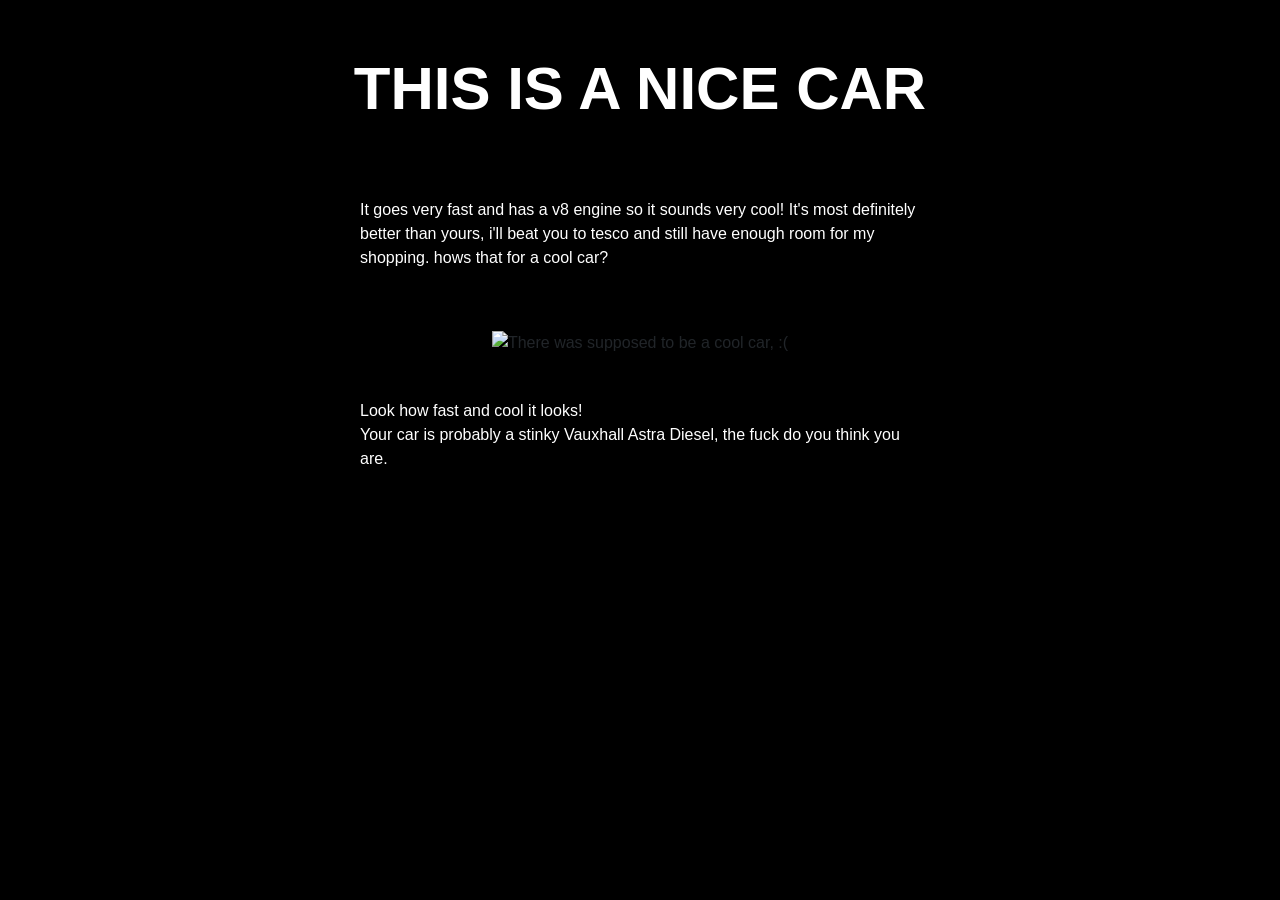
==== docs/index.html @ b3034118 "Update docs/index.html nice" ====
<!DOCTYPE html>
<html lang="en">
<head>
	<meta charset="UTF-8">
	<title>Reveal</title>
	<link href="//maxcdn.bootstrapcdn.com/bootstrap/4.1.1/css/bootstrap.min.css" rel="stylesheet" id="bootstrap-css">
	<script src="//maxcdn.bootstrapcdn.com/bootstrap/4.1.1/js/bootstrap.min.js"></script>
	<script src="//cdnjs.cloudflare.com/ajax/libs/jquery/3.2.1/jquery.min.js"></script>
	<style>

		body {
			font-family: "Klavika Regular", sans-serif;
			text-align: center;
			background-color: black;
		}

		div {
			display: inline-block;
		}

		.bigger {
			margin: 0;
			font-size: 60px;
			font-weight: 800;
			padding: 20px;
			text-transform: uppercase;
			color: white;
			display: inline-block;
			position: relative;
		}

		.text {
			max-width: 600px;
			width: 100%;
			line-height: 24px;
			text-align: left;
			color: white;
			padding: 20px;
		}
		.text.txt-center {
			text-align: center;
		}
		.text a {
			color: #0fe4d2;
		}

		.has-animation {
			position: relative;
		}
		.has-animation p, .has-animation img {
			opacity: 0;
		}
		.has-animation.animate-in p, .has-animation.animate-in img {
			animation: textHidden 0.1s 1.1s forwards;
		}
		.has-animation.animate-in:before, .has-animation.animate-in:after {
			content: '';
			position: absolute;
			top: 0;
			right: 0;
			height: 100%;
			z-index: 10;
		}
		.has-animation.animate-in:before {
			background-color: #bc9b00;
		}
		.has-animation.animate-in:after {
			background-color: #525252;
			animation-delay: .5s;
		}
		.has-animation.animation-ltr.animate-in:before {
			animation: revealLTR 1.8s ease;
		}
		.has-animation.animation-ltr.animate-in:after {
			animation: revealLTR 1s .6s ease;
		}
		.has-animation.animation-rtl.animate-in:before {
			animation: revealRTL 1.8s ease;
		}
		.has-animation.animation-rtl.animate-in:after {
			animation: revealRTL 1s .6s ease;
		}

		@keyframes revealRTL {
			0% {
				width: 0;
				right: 0;
			}
			65% {
				width: 100%;
				right: 0;
			}
			100% {
				width: 0;
				right: 100%;
			}
		}
		@keyframes revealLTR {
			0% {
				width: 0;
				left: 0;
			}
			65% {
				width: 100%;
				left: 0;
			}
			100% {
				width: 0;
				left: 100%;
			}
		}
		@keyframes textHidden {
			0% {
				opacity: 0;
			}
			100% {
				opacity: 1;
			}
		}
	</style>
</head>
<body>
<br>
<div class="has-animation animation-ltr" data-delay="10">
	<p class="bigger">This is a nice car </p>
</div>

<br>
<br>

<div class="has-animation animation-rtl" data-delay="1000">
	<p class="text">It goes very fast and has a v8 engine so it sounds very cool! It's most definitely better than yours, i'll beat you to tesco and still have enough room for my shopping. hows that for a cool car?</p>
</div>
<br>
<br>

<div class="has-animation animation-rtl" data-delay="1000">
	<img src="https://i.imgur.com/GcuXXED.jpg" width="800" alt="There was supposed to be a cool car, :(" />
</div>

<br>
<br>
<div class="has-animation animation-rtl" data-delay="1000">
	<p class="text">Look how fast and cool it looks!<br>Your car is probably a stinky Vauxhall Astra Diesel, the fuck do you think you are.</p>
</div>

</body>

<script>
	$(document).ready(function() {
		$('.has-animation').each(function(index) {
			$(this).delay($(this).data('delay')).queue(function(){
				$(this).addClass('animate-in');
			});
		});
	});

</script>
</html>
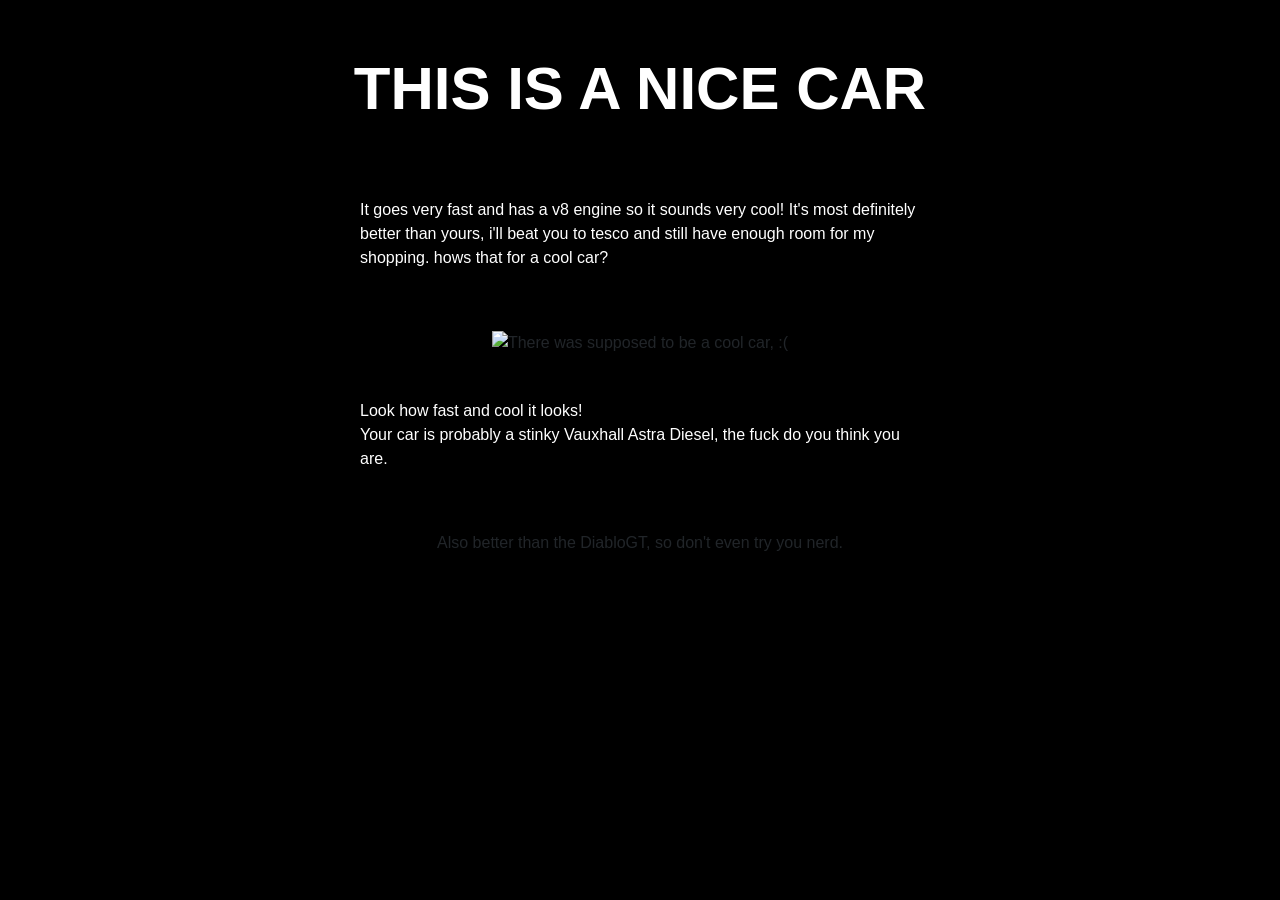
==== commit 6a1cf8a7: "Update index.html Addes Diablo GT" ====
--- a/docs/index.html
+++ b/docs/index.html
@@ -2,7 +2,10 @@
 <html lang="en">
 <head>
 	<meta charset="UTF-8">
-	<title>Reveal</title>
+	<meta name="Coolcar" content="A website that tells you why my car is better than yours.">
+	<meta name="robots" content="index, follow" />
+	<meta name="viewport" content="width=device-width, initial-scale=1">
+	<title>My Car Is Better Than Yours</title>
 	<link href="//maxcdn.bootstrapcdn.com/bootstrap/4.1.1/css/bootstrap.min.css" rel="stylesheet" id="bootstrap-css">
 	<script src="//maxcdn.bootstrapcdn.com/bootstrap/4.1.1/js/bootstrap.min.js"></script>
 	<script src="//cdnjs.cloudflare.com/ajax/libs/jquery/3.2.1/jquery.min.js"></script>
@@ -37,9 +40,11 @@
 			color: white;
 			padding: 20px;
 		}
+
 		.text.txt-center {
 			text-align: center;
 		}
+
 		.text a {
 			color: #0fe4d2;
 		}
@@ -47,12 +52,15 @@
 		.has-animation {
 			position: relative;
 		}
+
 		.has-animation p, .has-animation img {
 			opacity: 0;
 		}
+
 		.has-animation.animate-in p, .has-animation.animate-in img {
 			animation: textHidden 0.1s 1.1s forwards;
 		}
+
 		.has-animation.animate-in:before, .has-animation.animate-in:after {
 			content: '';
 			position: absolute;
@@ -61,22 +69,28 @@
 			height: 100%;
 			z-index: 10;
 		}
+
 		.has-animation.animate-in:before {
 			background-color: #bc9b00;
 		}
+
 		.has-animation.animate-in:after {
 			background-color: #525252;
 			animation-delay: .5s;
 		}
+
 		.has-animation.animation-ltr.animate-in:before {
 			animation: revealLTR 1.8s ease;
 		}
+
 		.has-animation.animation-ltr.animate-in:after {
 			animation: revealLTR 1s .6s ease;
 		}
+
 		.has-animation.animation-rtl.animate-in:before {
 			animation: revealRTL 1.8s ease;
 		}
+
 		.has-animation.animation-rtl.animate-in:after {
 			animation: revealRTL 1s .6s ease;
 		}
@@ -95,6 +109,7 @@
 				right: 100%;
 			}
 		}
+
 		@keyframes revealLTR {
 			0% {
 				width: 0;
@@ -109,6 +124,7 @@
 				left: 100%;
 			}
 		}
+
 		@keyframes textHidden {
 			0% {
 				opacity: 0;
@@ -129,27 +145,29 @@
 <br>
 
 <div class="has-animation animation-rtl" data-delay="1000">
-	<p class="text">It goes very fast and has a v8 engine so it sounds very cool! It's most definitely better than yours, i'll beat you to tesco and still have enough room for my shopping. hows that for a cool car?</p>
+	<p class="text">It goes very fast and has a v8 engine so it sounds very cool! It's most definitely better than
+		yours, i'll beat you to tesco and still have enough room for my shopping. hows that for a cool car?</p>
 </div>
 <br>
 <br>
 
 <div class="has-animation animation-rtl" data-delay="1000">
-	<img src="https://i.imgur.com/GcuXXED.jpg" width="800" alt="There was supposed to be a cool car, :(" />
+	<img src="https://i.imgur.com/GcuXXED.jpg" width="800" alt="There was supposed to be a cool car, :("/>
 </div>
 
 <br>
 <br>
 <div class="has-animation animation-rtl" data-delay="1000">
-	<p class="text">Look how fast and cool it looks!<br>Your car is probably a stinky Vauxhall Astra Diesel, the fuck do you think you are.</p>
+	<p class="text">Look how fast and cool it looks!<br>Your car is probably a stinky Vauxhall Astra Diesel, the fuck do
+		you think you are.</p><br>Also better than the DiabloGT, so don't even try you nerd.
 </div>
 
 </body>
 
 <script>
-	$(document).ready(function() {
-		$('.has-animation').each(function(index) {
-			$(this).delay($(this).data('delay')).queue(function(){
+	$(document).ready(function () {
+		$('.has-animation').each(function (index) {
+			$(this).delay($(this).data('delay')).queue(function () {
 				$(this).addClass('animate-in');
 			});
 		});
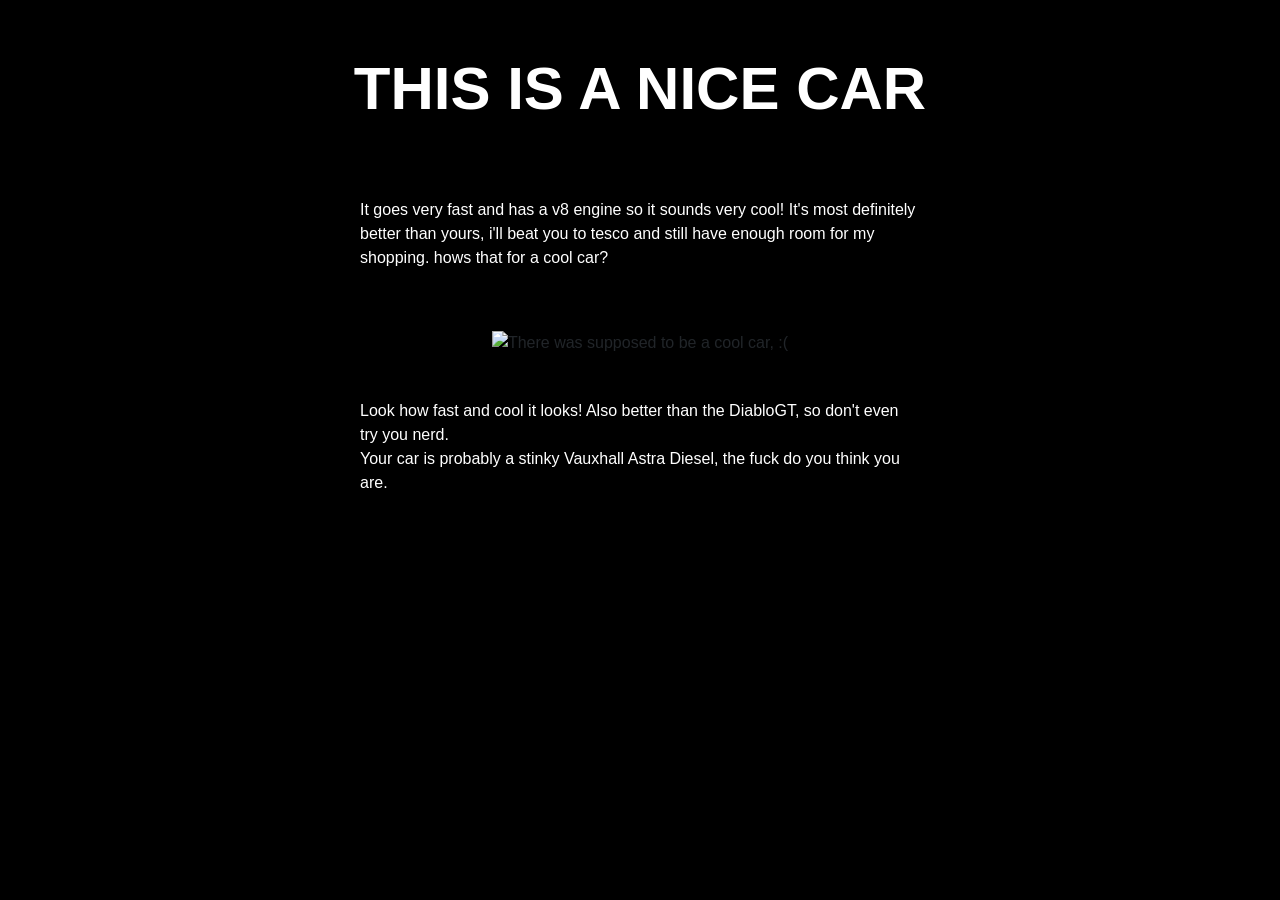
==== commit 3007bcac: "Update index.html" ====
--- a/docs/index.html
+++ b/docs/index.html
@@ -158,8 +158,8 @@
 <br>
 <br>
 <div class="has-animation animation-rtl" data-delay="1000">
-	<p class="text">Look how fast and cool it looks!<br>Your car is probably a stinky Vauxhall Astra Diesel, the fuck do
-		you think you are.</p><br>Also better than the DiabloGT, so don't even try you nerd.
+	<p class="text">Look how fast and cool it looks! Also better than the DiabloGT, so don't even try you nerd.<br>Your car is probably a stinky Vauxhall Astra Diesel, the fuck do
+		you think you are.</p>
 </div>
 
 </body>
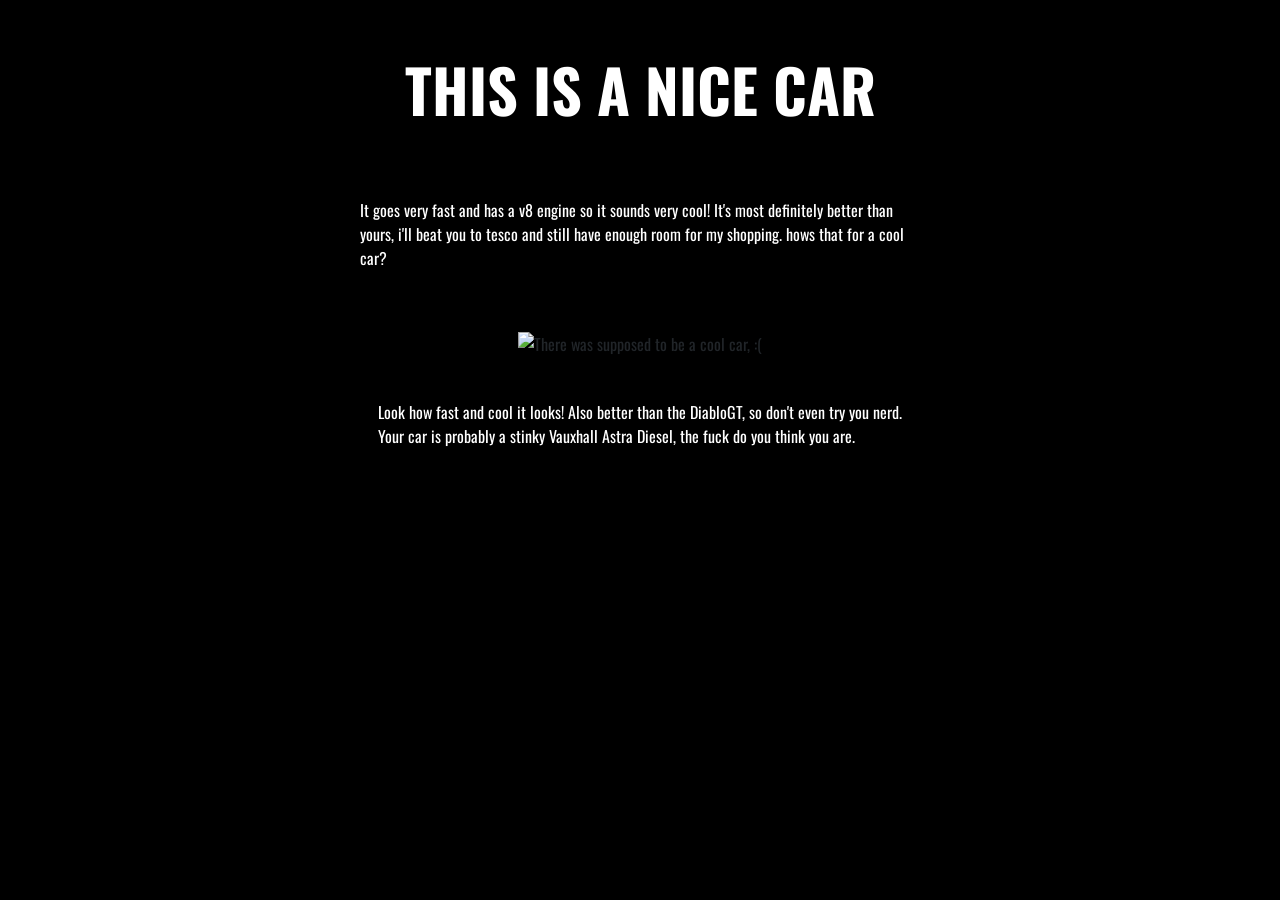
==== commit bdf65e7c: "Made it more managable and added a nice looking font" ====
--- a/docs/index.html
+++ b/docs/index.html
@@ -7,133 +7,10 @@
 	<meta name="viewport" content="width=device-width, initial-scale=1">
 	<title>My Car Is Better Than Yours</title>
 	<link href="//maxcdn.bootstrapcdn.com/bootstrap/4.1.1/css/bootstrap.min.css" rel="stylesheet" id="bootstrap-css">
+	<link href="https://fonts.googleapis.com/css?family=Oswald" rel="stylesheet">
+	<link href="styles.css" rel="stylesheet">
 	<script src="//maxcdn.bootstrapcdn.com/bootstrap/4.1.1/js/bootstrap.min.js"></script>
 	<script src="//cdnjs.cloudflare.com/ajax/libs/jquery/3.2.1/jquery.min.js"></script>
-	<style>
-
-		body {
-			font-family: "Klavika Regular", sans-serif;
-			text-align: center;
-			background-color: black;
-		}
-
-		div {
-			display: inline-block;
-		}
-
-		.bigger {
-			margin: 0;
-			font-size: 60px;
-			font-weight: 800;
-			padding: 20px;
-			text-transform: uppercase;
-			color: white;
-			display: inline-block;
-			position: relative;
-		}
-
-		.text {
-			max-width: 600px;
-			width: 100%;
-			line-height: 24px;
-			text-align: left;
-			color: white;
-			padding: 20px;
-		}
-
-		.text.txt-center {
-			text-align: center;
-		}
-
-		.text a {
-			color: #0fe4d2;
-		}
-
-		.has-animation {
-			position: relative;
-		}
-
-		.has-animation p, .has-animation img {
-			opacity: 0;
-		}
-
-		.has-animation.animate-in p, .has-animation.animate-in img {
-			animation: textHidden 0.1s 1.1s forwards;
-		}
-
-		.has-animation.animate-in:before, .has-animation.animate-in:after {
-			content: '';
-			position: absolute;
-			top: 0;
-			right: 0;
-			height: 100%;
-			z-index: 10;
-		}
-
-		.has-animation.animate-in:before {
-			background-color: #bc9b00;
-		}
-
-		.has-animation.animate-in:after {
-			background-color: #525252;
-			animation-delay: .5s;
-		}
-
-		.has-animation.animation-ltr.animate-in:before {
-			animation: revealLTR 1.8s ease;
-		}
-
-		.has-animation.animation-ltr.animate-in:after {
-			animation: revealLTR 1s .6s ease;
-		}
-
-		.has-animation.animation-rtl.animate-in:before {
-			animation: revealRTL 1.8s ease;
-		}
-
-		.has-animation.animation-rtl.animate-in:after {
-			animation: revealRTL 1s .6s ease;
-		}
-
-		@keyframes revealRTL {
-			0% {
-				width: 0;
-				right: 0;
-			}
-			65% {
-				width: 100%;
-				right: 0;
-			}
-			100% {
-				width: 0;
-				right: 100%;
-			}
-		}
-
-		@keyframes revealLTR {
-			0% {
-				width: 0;
-				left: 0;
-			}
-			65% {
-				width: 100%;
-				left: 0;
-			}
-			100% {
-				width: 0;
-				left: 100%;
-			}
-		}
-
-		@keyframes textHidden {
-			0% {
-				opacity: 0;
-			}
-			100% {
-				opacity: 1;
-			}
-		}
-	</style>
 </head>
 <body>
 <br>
--- a/docs/styles.css
+++ b/docs/styles.css
@@ -0,0 +1,122 @@
+body {
+	font-family: 'Oswald', sans-serif;
+	text-align: center;
+	background-color: black;
+}
+
+div {
+	display: inline-block;
+}
+
+.bigger {
+	margin: 0;
+	font-size: 60px;
+	font-weight: 800;
+	padding: 20px;
+	text-transform: uppercase;
+	color: white;
+	display: inline-block;
+	position: relative;
+}
+
+.text {
+	max-width: 600px;
+	width: 100%;
+	line-height: 24px;
+	text-align: left;
+	color: white;
+	padding: 20px;
+}
+
+.text.txt-center {
+	text-align: center;
+}
+
+.text a {
+	color: #0fe4d2;
+}
+
+.has-animation {
+	position: relative;
+}
+
+.has-animation p, .has-animation img {
+	opacity: 0;
+}
+
+.has-animation.animate-in p, .has-animation.animate-in img {
+	animation: textHidden 0.1s 1.1s forwards;
+}
+
+.has-animation.animate-in:before, .has-animation.animate-in:after {
+	content: '';
+	position: absolute;
+	top: 0;
+	right: 0;
+	height: 100%;
+	z-index: 10;
+}
+
+.has-animation.animate-in:before {
+	background-color: #bc9b00;
+}
+
+.has-animation.animate-in:after {
+	background-color: #525252;
+	animation-delay: .5s;
+}
+
+.has-animation.animation-ltr.animate-in:before {
+	animation: revealLTR 1.8s ease;
+}
+
+.has-animation.animation-ltr.animate-in:after {
+	animation: revealLTR 1s .6s ease;
+}
+
+.has-animation.animation-rtl.animate-in:before {
+	animation: revealRTL 1.8s ease;
+}
+
+.has-animation.animation-rtl.animate-in:after {
+	animation: revealRTL 1s .6s ease;
+}
+
+@keyframes revealRTL {
+	0% {
+		width: 0;
+		right: 0;
+	}
+	65% {
+		width: 100%;
+		right: 0;
+	}
+	100% {
+		width: 0;
+		right: 100%;
+	}
+}
+
+@keyframes revealLTR {
+	0% {
+		width: 0;
+		left: 0;
+	}
+	65% {
+		width: 100%;
+		left: 0;
+	}
+	100% {
+		width: 0;
+		left: 100%;
+	}
+}
+
+@keyframes textHidden {
+	0% {
+		opacity: 0;
+	}
+	100% {
+		opacity: 1;
+	}
+}
